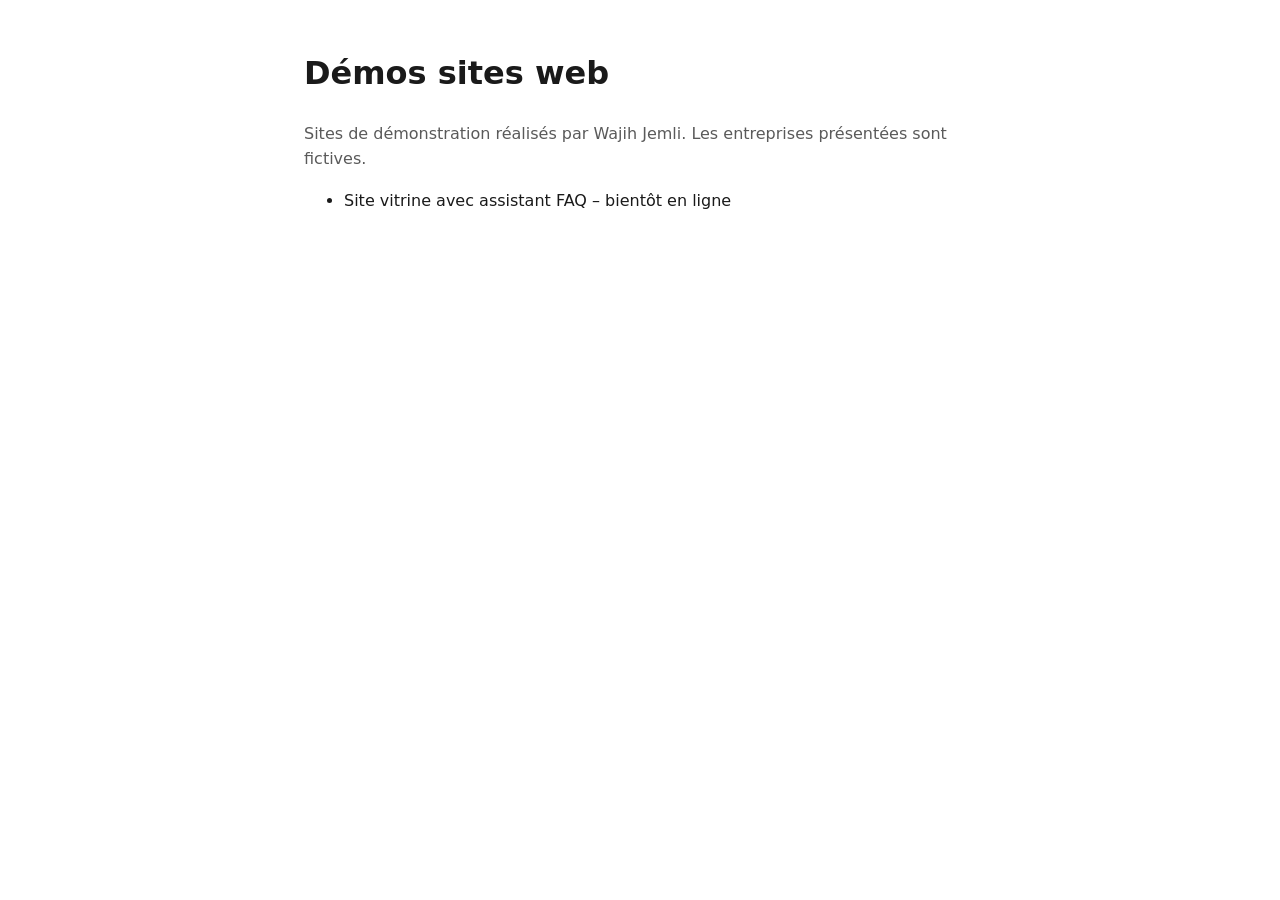
==== index.html @ a1a69eca "Initialisation du dépôt des sites de démonstration Co-Authored-By: Claude Opus 5.5 <noreply@anthropi" ====
<!doctype html>
<html lang="fr">
<head>
  <meta charset="utf-8">
  <meta name="viewport" content="width=device-width, initial-scale=1">
  <title>Démos sites web – Wajih Jemli</title>
  <meta name="description" content="Sites de démonstration réalisés par Wajih Jemli.">
  <style>
    :root { --bg: #ffffff; --fg: #1a1a1a; --muted: #5a5a5a; --accent: #0b5cad; }
    @media (prefers-color-scheme: dark) {
      :root { --bg: #121212; --fg: #f0f0f0; --muted: #a8a8a8; --accent: #6aa9ff; }
    }
    body { margin: 0; background: var(--bg); color: var(--fg); font: 16px/1.6 system-ui, sans-serif; }
    main { max-width: 42rem; margin: 0 auto; padding: 3rem 1rem; }
    h1 { margin-top: 0; }
    p { color: var(--muted); }
    a { color: var(--accent); }
  </style>
</head>
<body>
  <main>
    <h1>Démos sites web</h1>
    <p>Sites de démonstration réalisés par Wajih Jemli. Les entreprises présentées sont fictives.</p>
    <ul>
      <li>Site vitrine avec assistant FAQ – bientôt en ligne</li>
    </ul>
  </main>
</body>
</html>
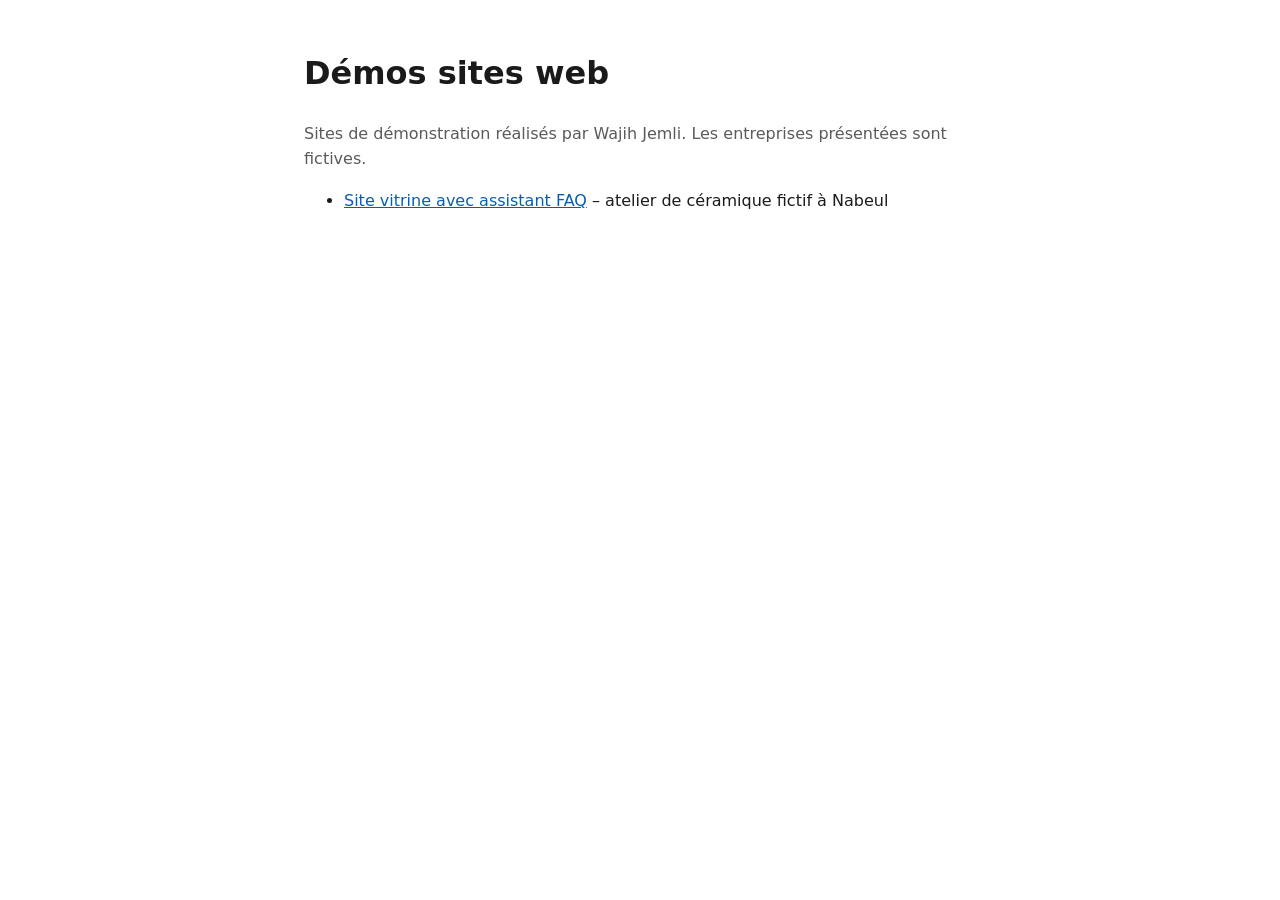
==== commit 0699f464: "Ajout du site vitrine de démonstration (atelier de céramique fictif) Site en français adapté au mobi" ====
--- a/index.html
+++ b/index.html
@@ -22,7 +22,7 @@
     <h1>Démos sites web</h1>
     <p>Sites de démonstration réalisés par Wajih Jemli. Les entreprises présentées sont fictives.</p>
     <ul>
-      <li>Site vitrine avec assistant FAQ – bientôt en ligne</li>
+      <li><a href="site-vitrine/">Site vitrine avec assistant FAQ</a> – atelier de céramique fictif à Nabeul</li>
     </ul>
   </main>
 </body>
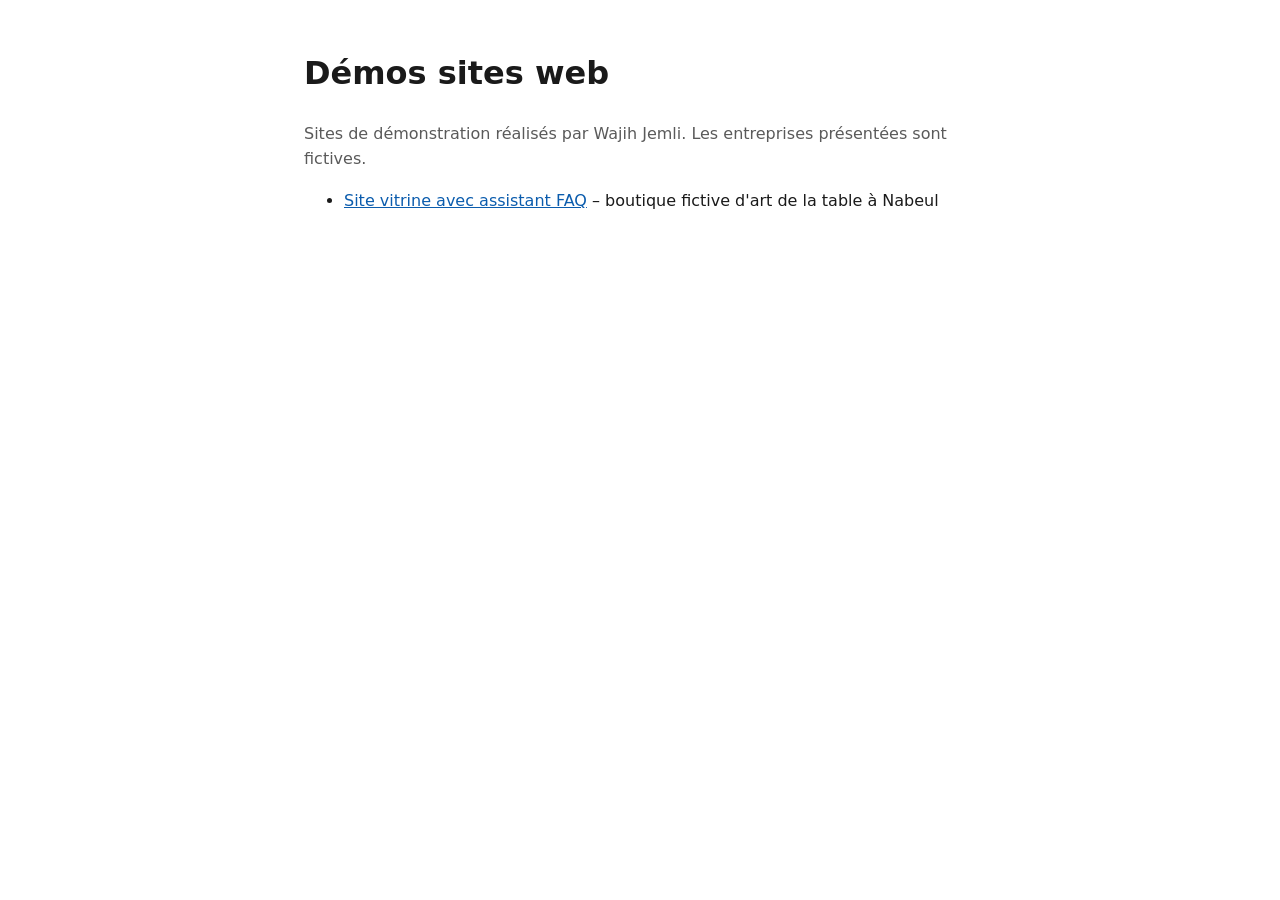
==== commit 11685197: "Site vitrine : boutique d'art de la table avec les photos de Wajih - Remplace l'atelier de céramique" ====
--- a/index.html
+++ b/index.html
@@ -22,7 +22,7 @@
     <h1>Démos sites web</h1>
     <p>Sites de démonstration réalisés par Wajih Jemli. Les entreprises présentées sont fictives.</p>
     <ul>
-      <li><a href="site-vitrine/">Site vitrine avec assistant FAQ</a> – atelier de céramique fictif à Nabeul</li>
+      <li><a href="site-vitrine/">Site vitrine avec assistant FAQ</a> – boutique fictive d'art de la table à Nabeul</li>
     </ul>
   </main>
 </body>
